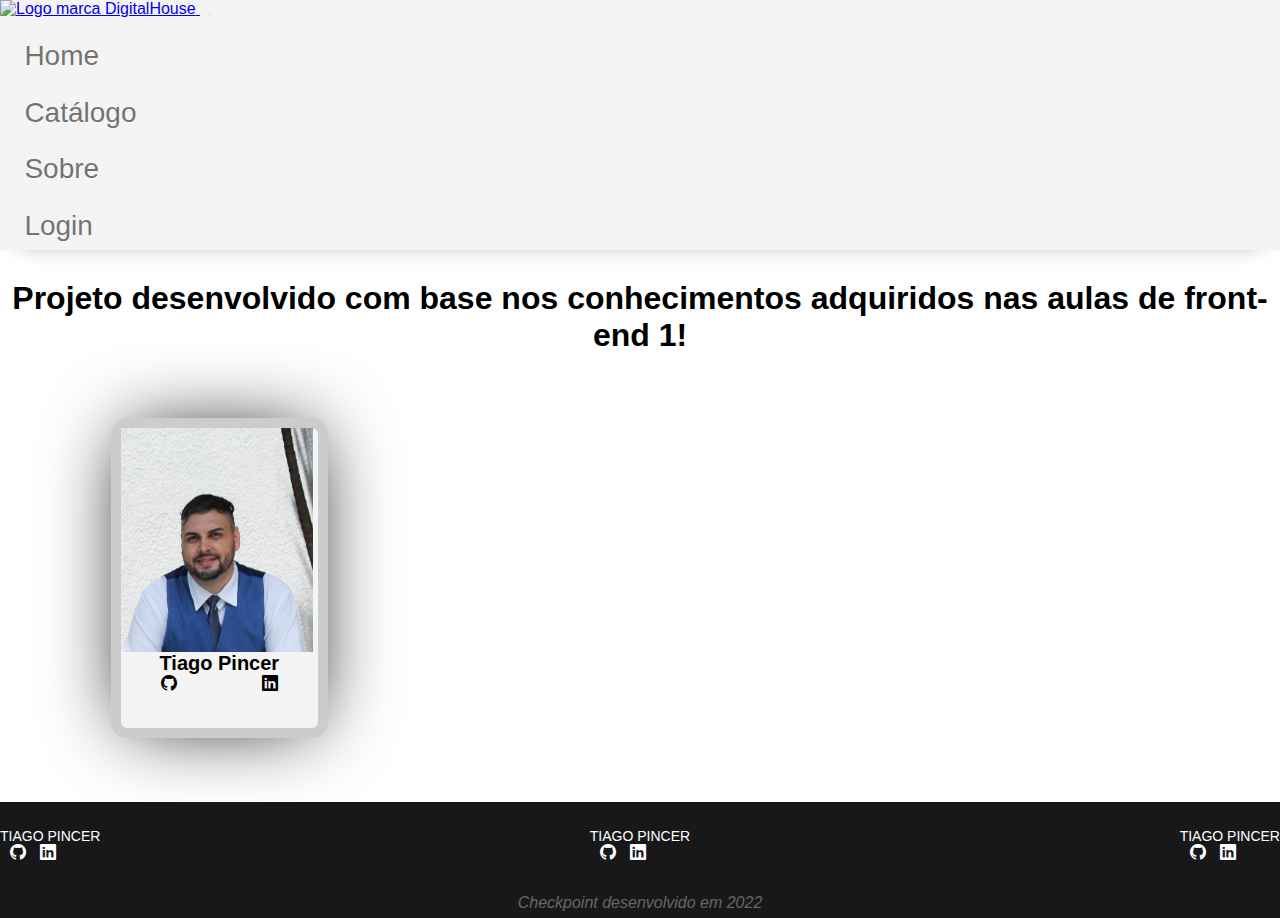
==== pages/sobre.html @ ff17f5aa "CheckPoint_2_Front -> Realizar ajustes nas rotas" ====
<!DOCTYPE html>
<html lang="pt-br">

<head>
    <!-- Required meta tags -->
    <meta charset="UTF-8">
    <meta http-equiv="X-UA-Compatible" content="IE=edge">
    <meta name="viewport" content="width=device-width, initial-scale=1.0">
    <link rel="stylesheet" href="../static/css/sobre-nos.css">


    <link rel="stylesheet" href="../static/css/header.css">
    <link rel="stylesheet" href="../static/css/footer.css">

    <link rel="shortcut icon" href="https://www.pngkey.com/png/full/79-790340_icon-next-red-png.png">

    <!-- Bootstrap CSS -->
    <link rel="stylesheet" href="https://cdn.jsdelivr.net/npm/bootstrap-icons@1.3.0/font/bootstrap-icons.css">
    <link href="https://cdn.jsdelivr.net/npm/bootstrap@5.1.3/dist/css/bootstrap.min.css" rel="stylesheet"
        integrity="sha384-1BmE4kWBq78iYhFldvKuhfTAU6auU8tT94WrHftjDbrCEXSU1oBoqyl2QvZ6jIW3" crossorigin="anonymous">


    <title>Dhflix - Sobre</title>
</head>

<body>

    <!-- import do header -->
    <div id="defaultHeader"></div>
    <!-- ----------- -->

    <section>

        <div class="text">
            <h1>Projeto desenvolvido com base nos conhecimentos adquiridos nas aulas de front-end 1!</h1>

        </div>


    </section>

    <!-- Section sobre nós cards -->
    <section class="container-team">
        <div class="card-container">
            <div class="card01">
                <img class="aluno-photo" src="../static/img/sobre-nos/Tiago_Pincer.png">
                <h4>Tiago Pincer</h4>
                <a target="_blank" href="https://github.com/tpincer" class="social">
                    <i class="bi bi-github"></i>
                </a>
                <a target="_blank" href="https://www.linkedin.com/in/tiago-pincer-b48a11174/" class="social">
                    <i class="bi bi-linkedin"></i>
                </a>
            </div>

        </div>
        <!--card container-->

    </section>

    <!-- import do Footer -->
    <div id="defaultFooter"></div>
    <!-- ----------- -->


    <!-- Script de funcionamento do Header-via bootstrap  -->
    <script src="https://cdn.jsdelivr.net/npm/bootstrap@5.1.3/dist/js/bootstrap.bundle.min.js"
        integrity="sha384-ka7Sk0Gln4gmtz2MlQnikT1wXgYsOg+OMhuP+IlRH9sENBO0LRn5q+8nbTov4+1p" crossorigin="anonymous">
    </script>
    <!-- ----------- -->


    <!-- Script de import do Header e Footer  -->
    <script src="../static/js/genericComponets.js"></script>
    <!-- ----------- -->
</body>

</html>
---- static/css/sobre-nos.css ----
* {
    padding: 0;
    margin: 0;
    box-sizing: border-box;
    font-family: -apple-system, BlinkMacSystemFont, 'Segoe UI', Roboto, Oxygen, Ubuntu, Cantarell, 'Open Sans', 'Helvetica Neue', sans-serif;
}



.text {
    display: flex;
    margin-top: 30px;
    justify-content: center;
    flex-direction: column;
    align-items: center;
    text-align: center;
}

.text p {
    margin-top: 20px;
}

body {
    height: 100vh;

}

.text h1 {
    font-weight: bolder;
}


.container-team {
    display: grid;
  justify-content: center;
  align-items: center;
  grid-template-columns: 1fr 1fr 1fr 1fr;
  grid-gap: 4rem;
  padding: 4rem;
  margin: 0 auto;
  width: max-content;
}

.card-container {
    background-color: #f4f4f4;
    border: 10px solid #ccc;
    border-radius: 1em;
    box-shadow: 0 0 5em -1em black;
    height: 20em;
   
}

.card01 img{
    height: 14em;
    width: 12em;
    display: flex;
    justify-content: flex-end;
    object-fit: cover;
    position: relative;
    overflow: hidden;

   
}


.card01 h4{
    font-size: 20px;
    text-align: center;
}

.card01 a{
    color: black;
    text-decoration: none;
    padding: 2.5em;
   
}

.card01 a:hover{
    transform: scale(1,4);
    transition: 0.5s;

}

@media screen and (min-width: 900px) {
  
    .container-team {
      grid-template-columns: 1fr 1fr 1fr 1fr;
    }
  }
  
  @media screen and (max-width: 900px) {
  
    .container-team {
      grid-template-columns: 1fr;
    }
  }
  
  @media screen and (max-width: 500px) {
 
  
    .container-team {
      padding: 4rem 2rem;
    }
  
    .card01 {
      max-width: calc(100vw - 4rem);
    }
  }
---- static/css/header.css ----
.navbar-toggler {
  margin: 0.5rem;
}

.navLink:hover {
  color: #ED184C;
  transition: 0.6s;
}

.navLink {
  font-size: 1.75em;
  font-weight: 100;
  margin: 0.3em;
  padding-right: 0.5rem;
  padding-left: 0.5rem;
  color: rgba(0, 0, 0, .55);
  display: block;
  padding: 0.5rem 1rem;
  text-decoration: none;
}
---- static/css/footer.css ----
.container-fluid {
    display: block;
    background-color: rgb(24, 24, 26);
}

.teamSection {
    display: flex;
    flex-direction: row;
    gap: 15px;
    flex-wrap: wrap;
    padding-top: 1em;
    justify-content: space-between;

}

.teamSection p {
    color: white;
    text-transform: uppercase;
    font-size: 14px;
    font-style: bold;
    
}

.aluno {
    display: inline-block;
    align-items: center;
    margin-top: 10px;
    flex-direction: column;
    justify-items: center;
}



.aluno a {
    display: inline-block;
    color: white;
    text-decoration: none;
    margin-left: 10px;
}

.aluno a:hover {
    color: rgb(122, 122, 221);
    transform: scale(1.4);
    transition: 0.5s;
}


.copyrightSection {
    color: rgba(255, 255, 255, 0.35);
    text-align: center;
    font-style: italic;
    width: 100%;
    height: auto;
    min-height: 3.5em;
    padding-top: 2em;
    padding-bottom: 0.1em;
}
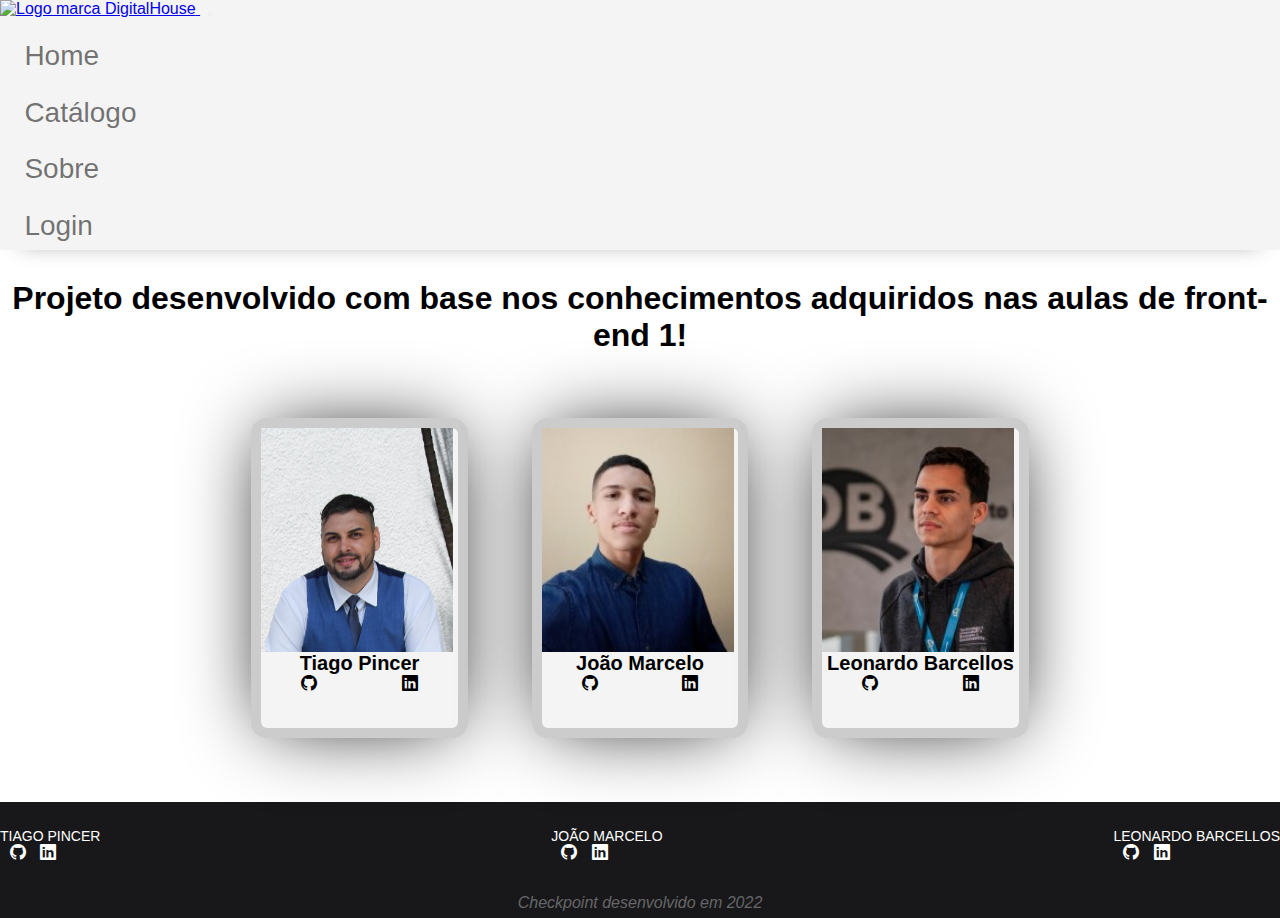
==== commit 07426349: "CheckpointPronto" ====
--- a/pages/sobre.html
+++ b/pages/sobre.html
@@ -54,6 +54,32 @@
             </div>
 
         </div>
+        <div class="card-container">
+            <div class="card01">
+                <img class="aluno-photo" src="../static/img/sobre-nos/JoaoMarcelo.jpg">
+                <h4>João Marcelo</h4>
+                <a target="_blank" href="https://github.com/JoaoMarceloAlmeida" class="social">
+                    <i class="bi bi-github"></i>
+                </a>
+                <a target="_blank" href="https://www.linkedin.com/in/jo%C3%A3omarceloalmeidasouza/" class="social">
+                    <i class="bi bi-linkedin"></i>
+                </a>
+            </div>
+
+        </div>
+        <div class="card-container">
+            <div class="card01">
+                <img class="aluno-photo" src="../static/img/sobre-nos/Leonardo.jpg">
+                <h4>Leonardo Barcellos</h4>
+                <a target="_blank" href="https://github.com/LeoFelino" class="social">
+                    <i class="bi bi-github"></i>
+                </a>
+                <a target="_blank" href="https://www.linkedin.com/in/leofelino" class="social">
+                    <i class="bi bi-linkedin"></i>
+                </a>
+            </div>
+
+        </div>
         <!--card container-->
 
     </section>
--- a/static/css/sobre-nos.css
+++ b/static/css/sobre-nos.css
@@ -34,7 +34,7 @@
     display: grid;
   justify-content: center;
   align-items: center;
-  grid-template-columns: 1fr 1fr 1fr 1fr;
+  grid-template-columns: 1fr 1fr 1fr;
   grid-gap: 4rem;
   padding: 4rem;
   margin: 0 auto;
@@ -84,7 +84,7 @@
 @media screen and (min-width: 900px) {
   
     .container-team {
-      grid-template-columns: 1fr 1fr 1fr 1fr;
+      grid-template-columns: 1fr 1fr 1fr;
     }
   }
   
